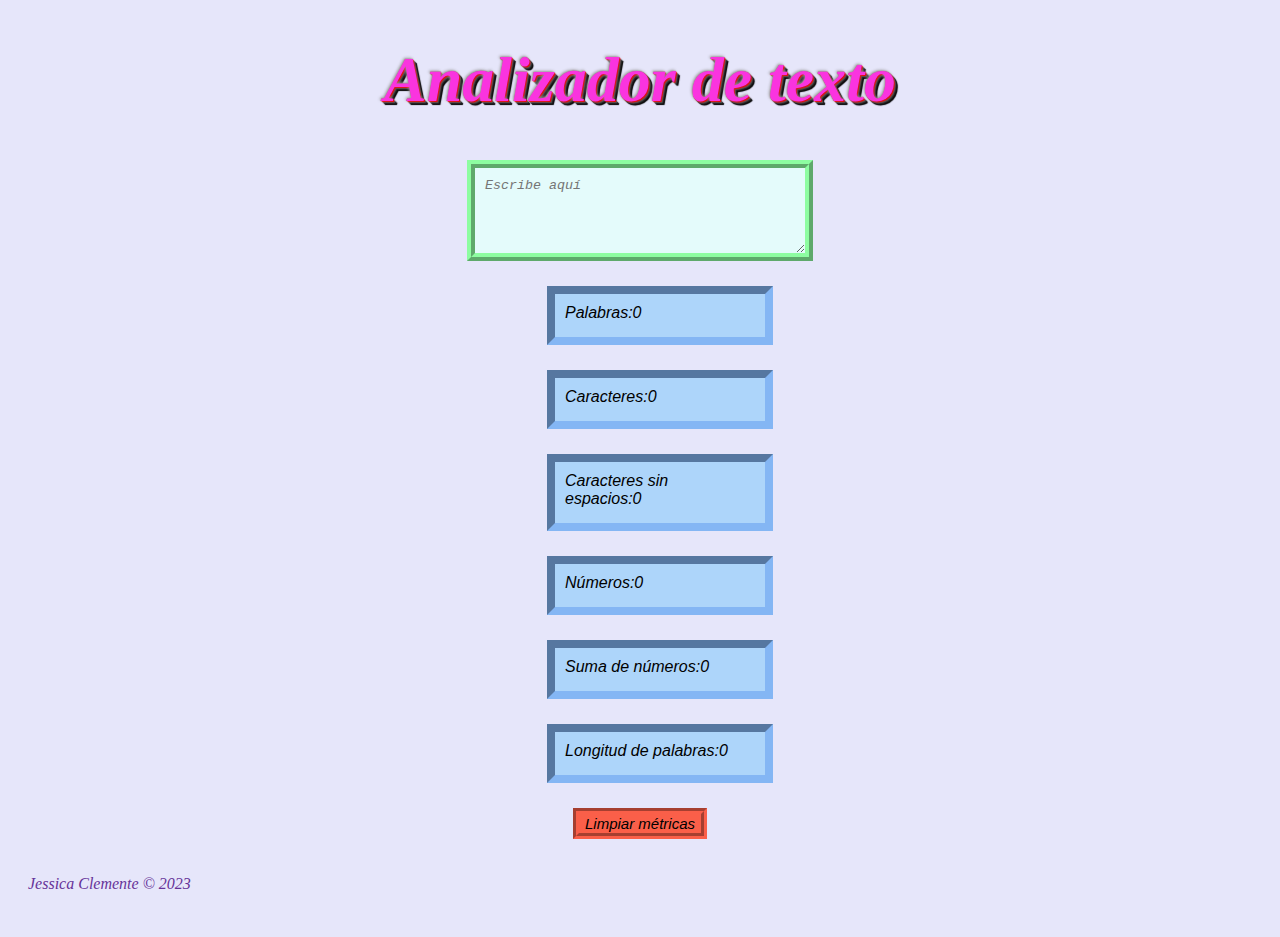
==== index.html @ f9cdff83 "Updates" ====
<!DOCTYPE html>
<html>

<head>
  <meta charset="utf-8">
  <title>Analizador de texto</title>
  <link rel="stylesheet" href="style.css" /> 
</head>

<body>
  <header>
   <h1>Analizador de texto</h1>
  </header>


  
  <div>
    <textarea type="text" name="user-input" rows="4" cols="30" placeholder="Escribe aquí"></textarea>
    <ul> 
      <li class="borde" data-testid="word-count">Palabras:<span id="contador">0</span></li>
      <li class="borde" data-testid="character-count">Caracteres:<span id="character">0</span></li>
      <li class="borde" data-testid="character-no-spaces-count">Caracteres sin espacios:<span id="spaces">0</span></li>
      <li class="borde" data-testid="number-count">Números:<span id="number">0</span></li>
      <li class="borde" data-testid="number-sum">Suma de números:<span id="sum">0</span></li>
      <li class="borde" data-testid="word-length-average">Longitud de palabras:<span id="length">0</span></li>
    </ul>
  </div>

 <button id="reset-button">Limpiar métricas</button>

 <footer><p>Jessica Clemente &copy 2023</p></footer>

 <script type="module" src="index.js"></script>

</body>
</html>
---- style.css ----
body{
    background-color:#e6e6fa;
    
}

header{
    color: #fa34df;
    text-align: center;   
    font-style: oblique;
    font-size: x-large;
    font-size: 2rem;
  text-shadow:
    -1px -1px 3px #999,
    0 0 1px darkred,
    1px 1px 1px red,
    2px 2px 1px #555,
    3px 3px 1px #222,
    4px 4px 1px #000;

}
textarea[name="user-input"]{
    background-color:#e4fbfb;
    border: 1px solid black;  
    margin: 15px 20px 25px 30px;
    padding: 10px 20px 15px 10px;
    width: 300px;
    margin-left: auto; 
    margin-right: auto; 
    display: block;
    border-style:ridge;
    border-width: 8px;
    border-color: #8dfda1;
    font-style: italic;
}

footer{
    border: black;
    color: rebeccapurple;
    padding:20px;
    font-style: italic;
}

.borde{
    font-family: 'Trebuchet MS', 'Lucida Sans Unicode', 'Lucida Grande', 'Lucida Sans', Arial, sans-serif;
    list-style-type: none;
    background-color:#add5fa;
    border: 1px solid #ffe4e1;
    margin: 20px 20px 25px 30px;
    padding: 10px 20px 15px 10px;
    width: 180px;
    margin-left: auto; 
    margin-right: auto; 
    display: block;
    border-style:inset;
    border-width: 8px;
    border-color: #84b6f4;
    font-style: oblique; 
}
#reset-button{
    cursor: pointer;
    margin-left: auto; 
    margin-right: auto; 
    /* Margen derecho automático */
    display: block;
    border-style: groove;
    border-width: 6px;
    border-color: #fa5f49 ;
    font-size: 15px;
    font-style: italic;
    background-color: #fa5f49;
}
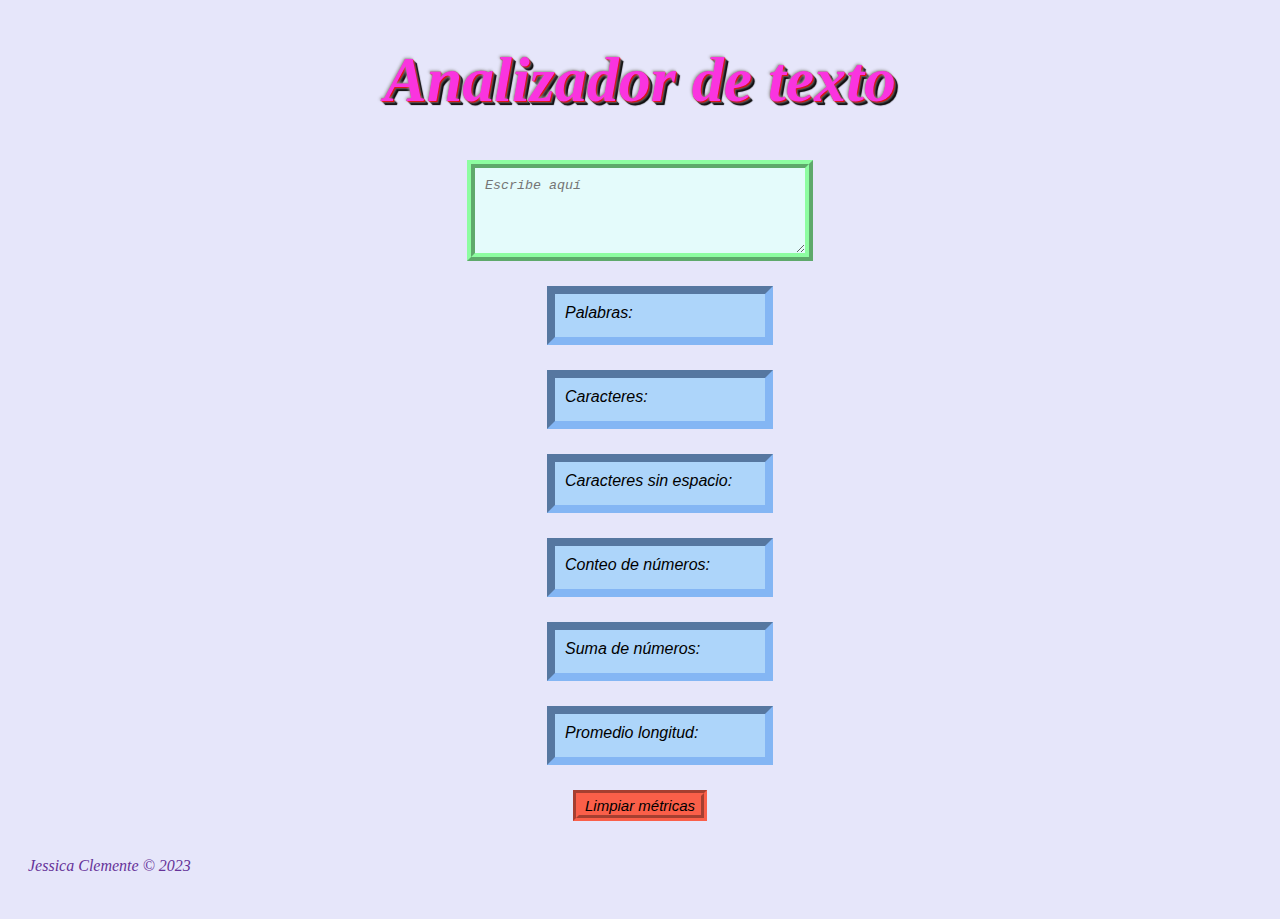
==== commit a696d131: "Updates" ====
--- a/index.html
+++ b/index.html
@@ -17,12 +17,12 @@
   <div>
     <textarea type="text" name="user-input" rows="4" cols="30" placeholder="Escribe aquí"></textarea>
     <ul> 
-      <li class="borde" data-testid="word-count">Palabras:<span id="contador">0</span></li>
-      <li class="borde" data-testid="character-count">Caracteres:<span id="character">0</span></li>
-      <li class="borde" data-testid="character-no-spaces-count">Caracteres sin espacios:<span id="spaces">0</span></li>
-      <li class="borde" data-testid="number-count">Números:<span id="number">0</span></li>
-      <li class="borde" data-testid="number-sum">Suma de números:<span id="sum">0</span></li>
-      <li class="borde" data-testid="word-length-average">Longitud de palabras:<span id="length">0</span></li>
+      <li class="borde" data-testid="word-count">Palabras: </li>
+      <li class="borde" data-testid="character-count">Caracteres: </li>
+      <li class="borde" data-testid="character-no-spaces-count">Caracteres sin espacio: </li>
+      <li class="borde" data-testid="number-count">Conteo de números: </li>
+      <li class="borde" data-testid="number-sum">Suma de números: </li>
+      <li class="borde" data-testid="word-length-average">Promedio longitud: </li>
     </ul>
   </div>
 
